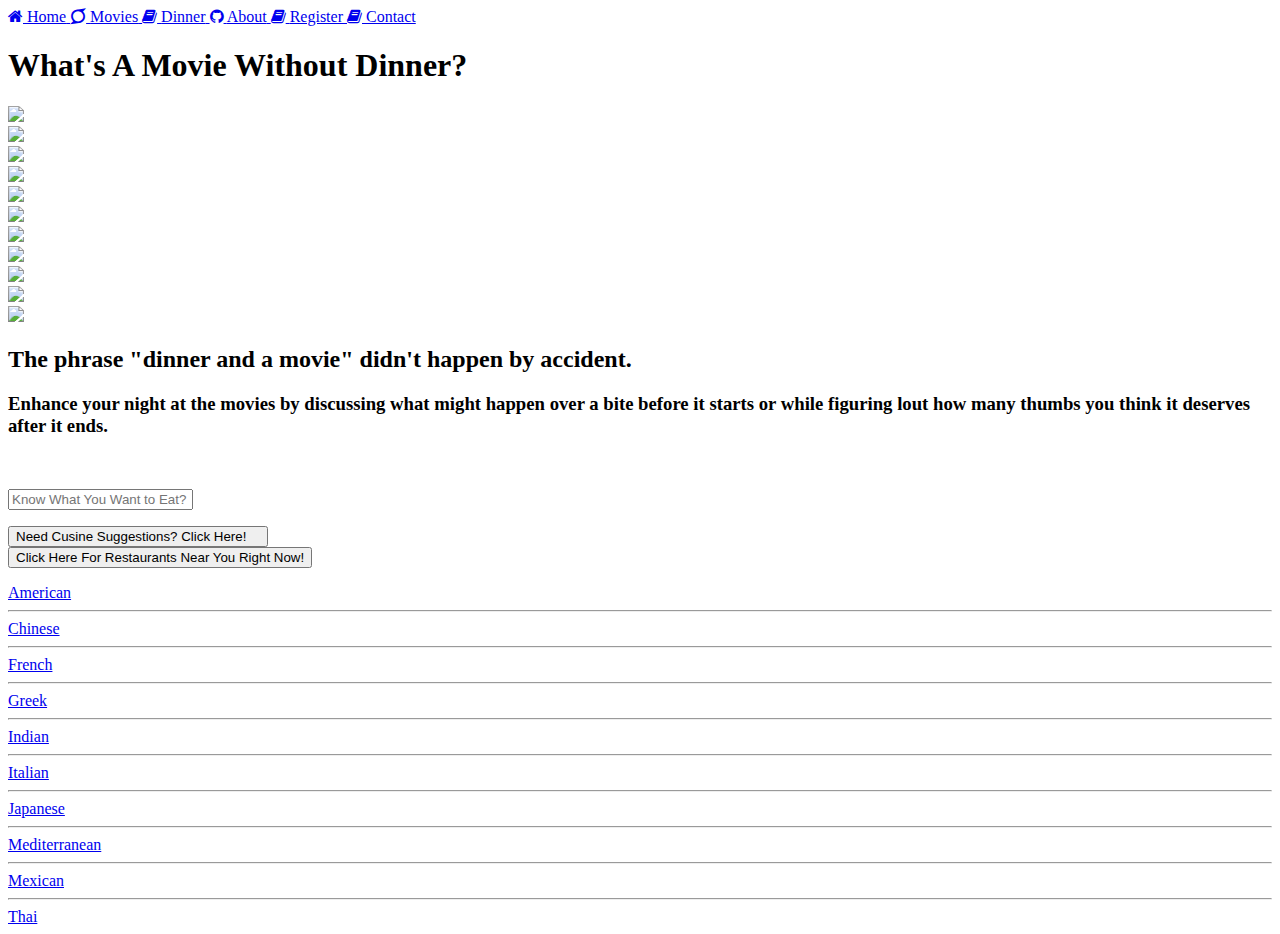
==== index.html @ 19b1c379 "Owl Carousel scss and js" ====
<!DOCTYPE html>
<html>

<head>
    <meta charset="utf-8">
    <meta http-equiv="X-UA-Compatible" content="IE=edge">
    <meta name="viewport" content="width=device-width, initial-scale=1">
    <title>What's Poppin</title>
    <link rel="shortcut icon" href="../images/fav_icon.png" type="image/x-icon">
    <link rel="stylesheet" href="https://maxcdn.bootstrapcdn.com/font-awesome/4.7.0/css/font-awesome.min.css">
    <link href="https://fonts.googleapis.com/css?family=Open+Sans:300,400,700" rel="stylesheet">
    <!-- Bulma Version 0.9.0-->
    <link rel="stylesheet" href="https://unpkg.com/bulma@0.9.0/css/bulma.min.css" />
    <!-- Bulma Template -->
    <link rel="stylesheet" type="text/css" href="../css/landing.css">
    <!-- Owl Carousel -->
    <link rel="stylesheet" href="owlcarousel/owl.carousel.min.css">
    <link rel="stylesheet" href="owlcarousel/owl.theme.default.min.css"> 
    <!-- Bulma SCSS Styles -->  
    <link rel="stylesheet" href="/assets/scss/style.scss" >
</head>

<body>
    <section class="hero is-info is-fullheight">
        <div class="hero-head">

    <!-- THIS IS THE NAV BAR - CHECK FOR ICONS-->
            <nav class="navbar">
                <div class="container">
                    <div class="navbar-brand">
    <!-- THIS IS THE BULMA LOGO PART OF NAV BAR-->
                      
                        <span class="navbar-burger burger" data-target="navbarMenu">
                            <span></span>
                            <span></span>
                            <span></span>
                        </span>
                    </div>
                    <div id="navbarMenu" class="navbar-menu">
                        <div class="navbar is-centered">
                            <span class="navbar-item">
                                <a class="button is-white is-outlined" href="#">
                                    <span class="icon">
                                        <i class="fa fa-home"></i>
                                    </span>
                                    <span>Home</span>
                                </a>
                            </span>
                            <span class="navbar-item">
                                <a class="button is-white is-outlined" href="#">
                                    <span class="icon">
                                        <i class="fa fa-superpowers"></i>
                                    </span>
                                    <span>Movies</span>
                                </a>
                            </span>
                            <span class="navbar-item">
                                <a class="button is-white is-outlined" href="#">
                                    <span class="icon">
                                        <i class="fa fa-book"></i>
                                    </span>
                                    <span>Dinner</span>
                                </a>
                            </span>
                            <span class="navbar-item">
                                <a class="button is-white is-outlined" href="https://github.com/BulmaTemplates/bulma-templates/blob/master/templates/landing.html">
                                    <span class="icon">
                                        <i class="fa fa-github"></i>
                                    </span>
                                    <span>About</span>
                               </a>
                            </span>
                             <span class="navbar-item">
                                <a class="button is-white is-outlined" href="#">
                                    <span class="icon">
                                       <i class="fa fa-book"></i>
                                   </span>
                                   <span>Register</span>
                                </a>
                             </span>
                             <span class="navbar-item">
                                <a class="button is-white is-outlined" href="#">
                                     <span class="icon">
                                       <i class="fa fa-book"></i>
                                      </span>
                                  <span>Contact</span>
                               </a>
                        </div>
                    </div>
                </div>
            </nav>
            </div>
            <div class="hero-body">
                <div class="container has-text-centered">
                    <div class="column is-6 is-offset-3">
                        <h1 class="title">
                            What's A Movie Without Dinner?
                        </h1>
        <!-- THIS IS THE OWL CAROUSEL OF FOOD PICS-->
			<div class="container">
				<!-- Start Carousel -->
				<div id= owl-carousel class="owl-carousel owl-theme">
					<div class="item-1">
                        <img class="Carousel-img" src="/assets/images/foodiesfeed.com_barbecued-roasted-duck-ramen.jpg">
					</div>
					<div class="item-2">
						<img class="Carousel-img" src="assets/images/foodiesfeed.com_fancy-dinner-with-seafood-pasta-and-crayfish.jpg">
					</div>
					<div class="item-3">
                        <img class="Carousel-img" src="assets/images/foodiesfeed.com_grilling-chicken-satay.jpg">
                    </div>
                     <div class="item-4">
                         <img class="Carousel-img" src="assets/images/foodiesfeed.com_healthy-vegan-salad.jpg">
                    </div>
                    <div class="item-5">
						<img class="Carousel-img" src="assets/images/foodiesfeed.com_juicy-medium-steak.jpg">
                    </div>
                    <div class="item-6">
                        <img class="Carousel-img" src="assets/images/foodiesfeed.com_vibrant-shot-of-feasting-on-chinese-steamed-and-fried-dim-sum.jpg">
                    </div>
                      <div class="item-7">
                        <img class="Carousel-img" src="assets/images/foodiesfeed.com_pasta-tagliatelle-covered-by-flour-with-a-wooden-roller-on-a-white-background.jpg">
                      </div>
                     <div class="item-8">
				     	<img class="Carousel-img" src="assets/images/foodiesfeed.com_seafood-paella-close-up.jpg">
                    </div>
                    <div class="item-9">
						<img class="Carousel-img" src="assets/images/foodiesfeed.com_tasty-chicken-tacos-with-cheese.jpg">
                    </div>
                    <div class="item-10">
						<img class="Carousel-img" src="assets/images/foodiesfeed.com_vegan-chickpea-and-potato-curry.jpg">
                    </div>
                    <div class="item-11">
						<img class="Carousel-img" src="assets/images/foodiesfeed.com_nicely-served-burgers.jpg">
					</div>
					</div>
				</div>
			</div>
            <!-- End Carousel -->
    
                        <h2 class="subtitle">
                            The phrase "dinner and a movie" didn't happen by accident. 
                        <br></h2>
                        <h3>
                         Enhance your night at the movies by discussing what might happen over a bite before it starts 
                        or while figuring lout how many thumbs you think it deserves after it ends.
                        </h3>
                        <br>
                        <div class="box">
                            <div class="field is-grouped">
                                <p class="control is-expanded">
                                    <input class="input" type="text" placeholder="Know What You Want to Eat? Find It Here!">
                                </p>
                            </div>
                        </div>

                <!-- This is the dropdown types of food menu -->
 
                          <div class="dropdown is-hoverable">
                            <div class="dropdown-trigger">
                              <button class="button" aria-haspopup="true" aria-controls="dropdown-menu">
                                <span>Need Cusine Suggestions?
                                Click Here!</span>
                                <span class="icon is-small">
                                  <i class="fas fa-angle-down" aria-hidden="true"></i>
                                </span>
                              </button>
                            </div>
                            <div> 
                                <button class = "button" onclick="getLocation()">Click Here For Restaurants Near You Right Now!</button>
                                    <p id="demo"></p>
                            </div>
                            <div class="dropdown-menu" id="dropdown-menu1" role="menu">
                              <div class="dropdown-content">
                               <div class="dropdown-item">
                                        <a href="#" class="dropdown-item">
                                             American
                                        </a>
                                    <hr class="dropdown-divider">
                                <div class="dropdown-item">
                                        <a href="#" class="dropdown-item">
                                             Chinese
                                        </a>
                                    <hr class="dropdown-divider">                               
                             <div class="dropdown-item">
                                      <a href="#" class="dropdown-item">
                                             French
                                         </a>
                                     <hr class="dropdown-divider">
                             <div class="dropdown-item">
                                      <a href="#" class="dropdown-item">
                                            Greek
                                         </a>
                                     <hr class="dropdown-divider">
                              <div class="dropdown-item">
                                        <a href="#" class="dropdown-item">
                                            Indian
                                           </a>
                                   <hr class="dropdown-divider">
                             <div class="dropdown-item">
                                    <a href="#" class="dropdown-item">
                                            Italian
                                       </a>
                                   <hr class="dropdown-divider">
                            <div class="dropdown-item">
                                    <a href="#" class="dropdown-item">
                                            Japanese
                                       </a>
                                   <hr class="dropdown-divider">
                             <div class="dropdown-item">
                                    <a href="#" class="dropdown-item">
                                            Mediterranean
                                       </a>
                                   <hr class="dropdown-divider">
                             <div class="dropdown-item">
                                    <a href="#" class="dropdown-item">
                                            Mexican
                                       </a>
                                   <hr class="dropdown-divider">
                             <div class="dropdown-item">
                                     <a href="#" class="dropdown-item">
                                            Thai
                                       </a>
                </div>
            </div>

    </section>
    <script async type="text/javascript" src="../js/bulma.js"></script>
    <script src="jquery.min.js"></script>
    <script src="owlcarousel/owl.carousel.min.js"></script> 
    <script async defer src="https://maps.googleapis.com/maps/api/js?key=AIzaSyDHWqTqHS4iUxPTAddHwqSOOHJ4XDGO0qc&callback=initMap"
    type="text/javascript"></script>
    <script src="/assets/js/restos.js"></script>
</body>

</html>
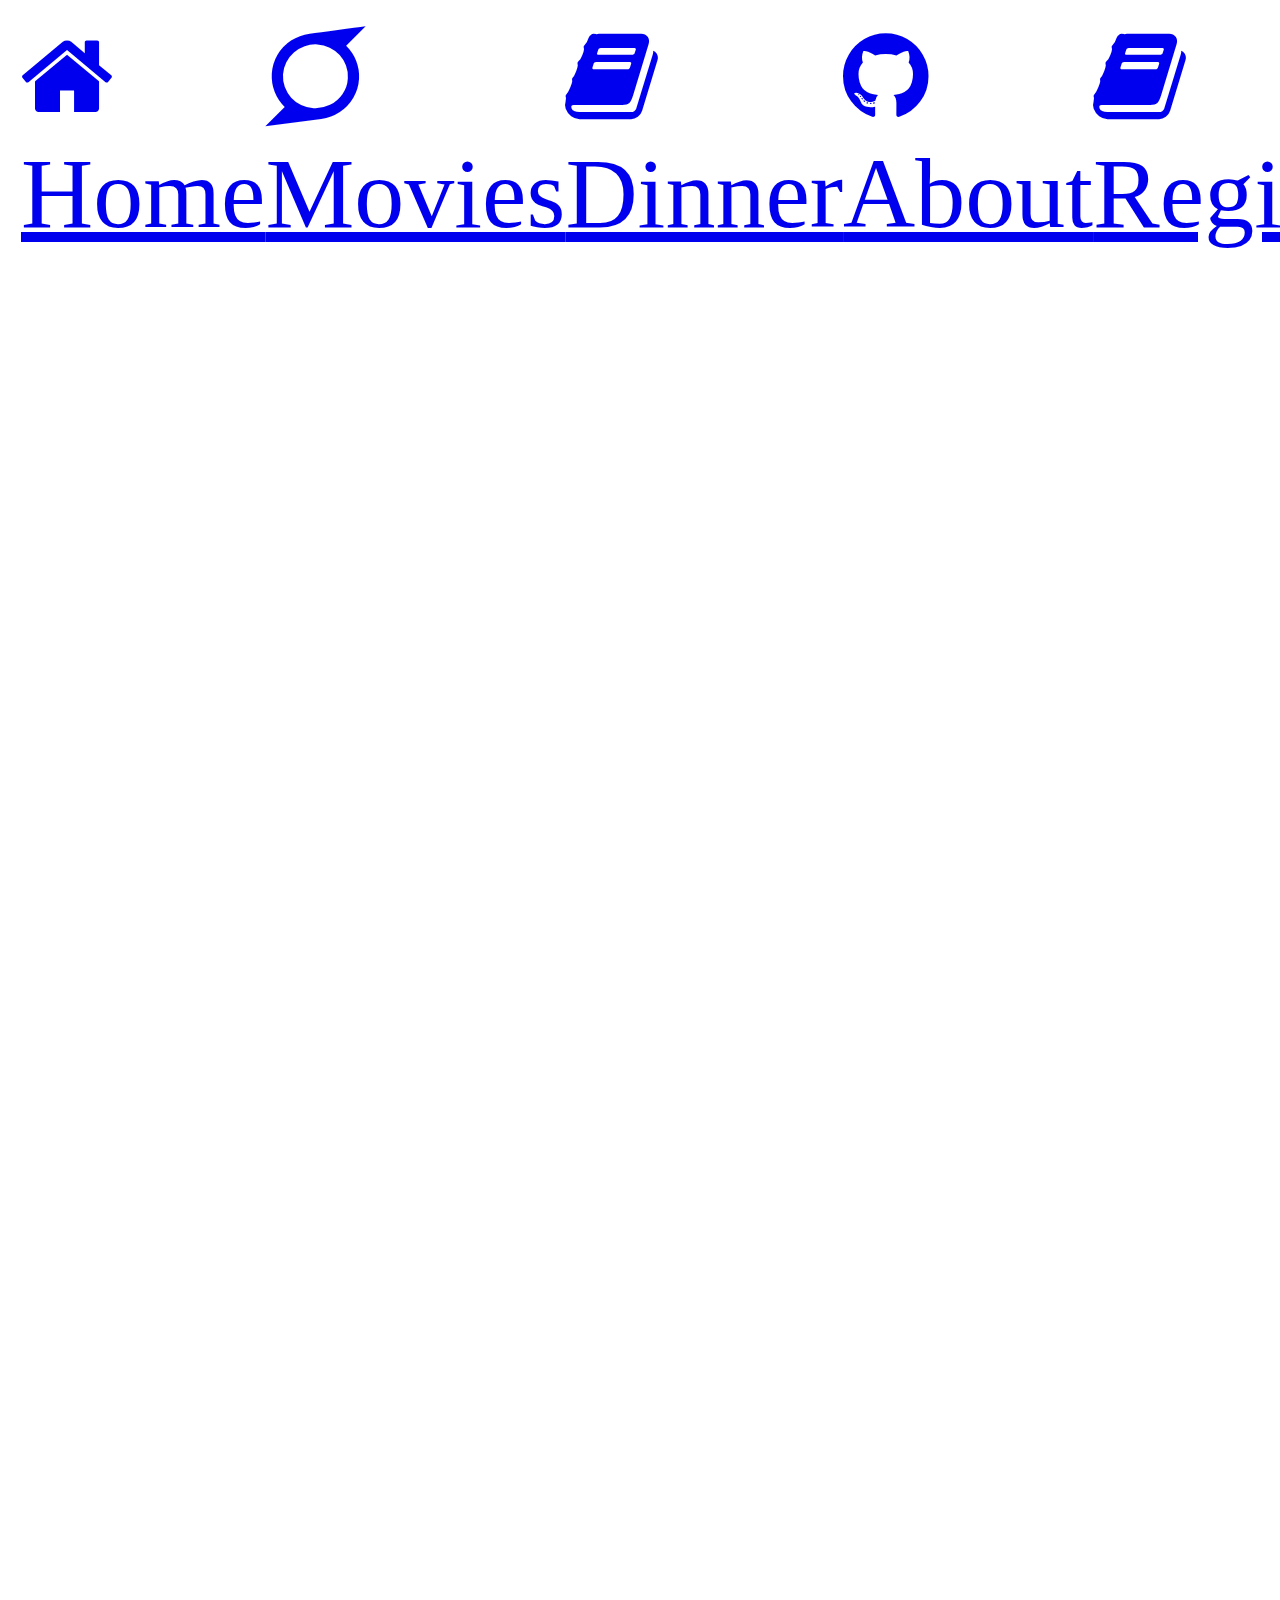
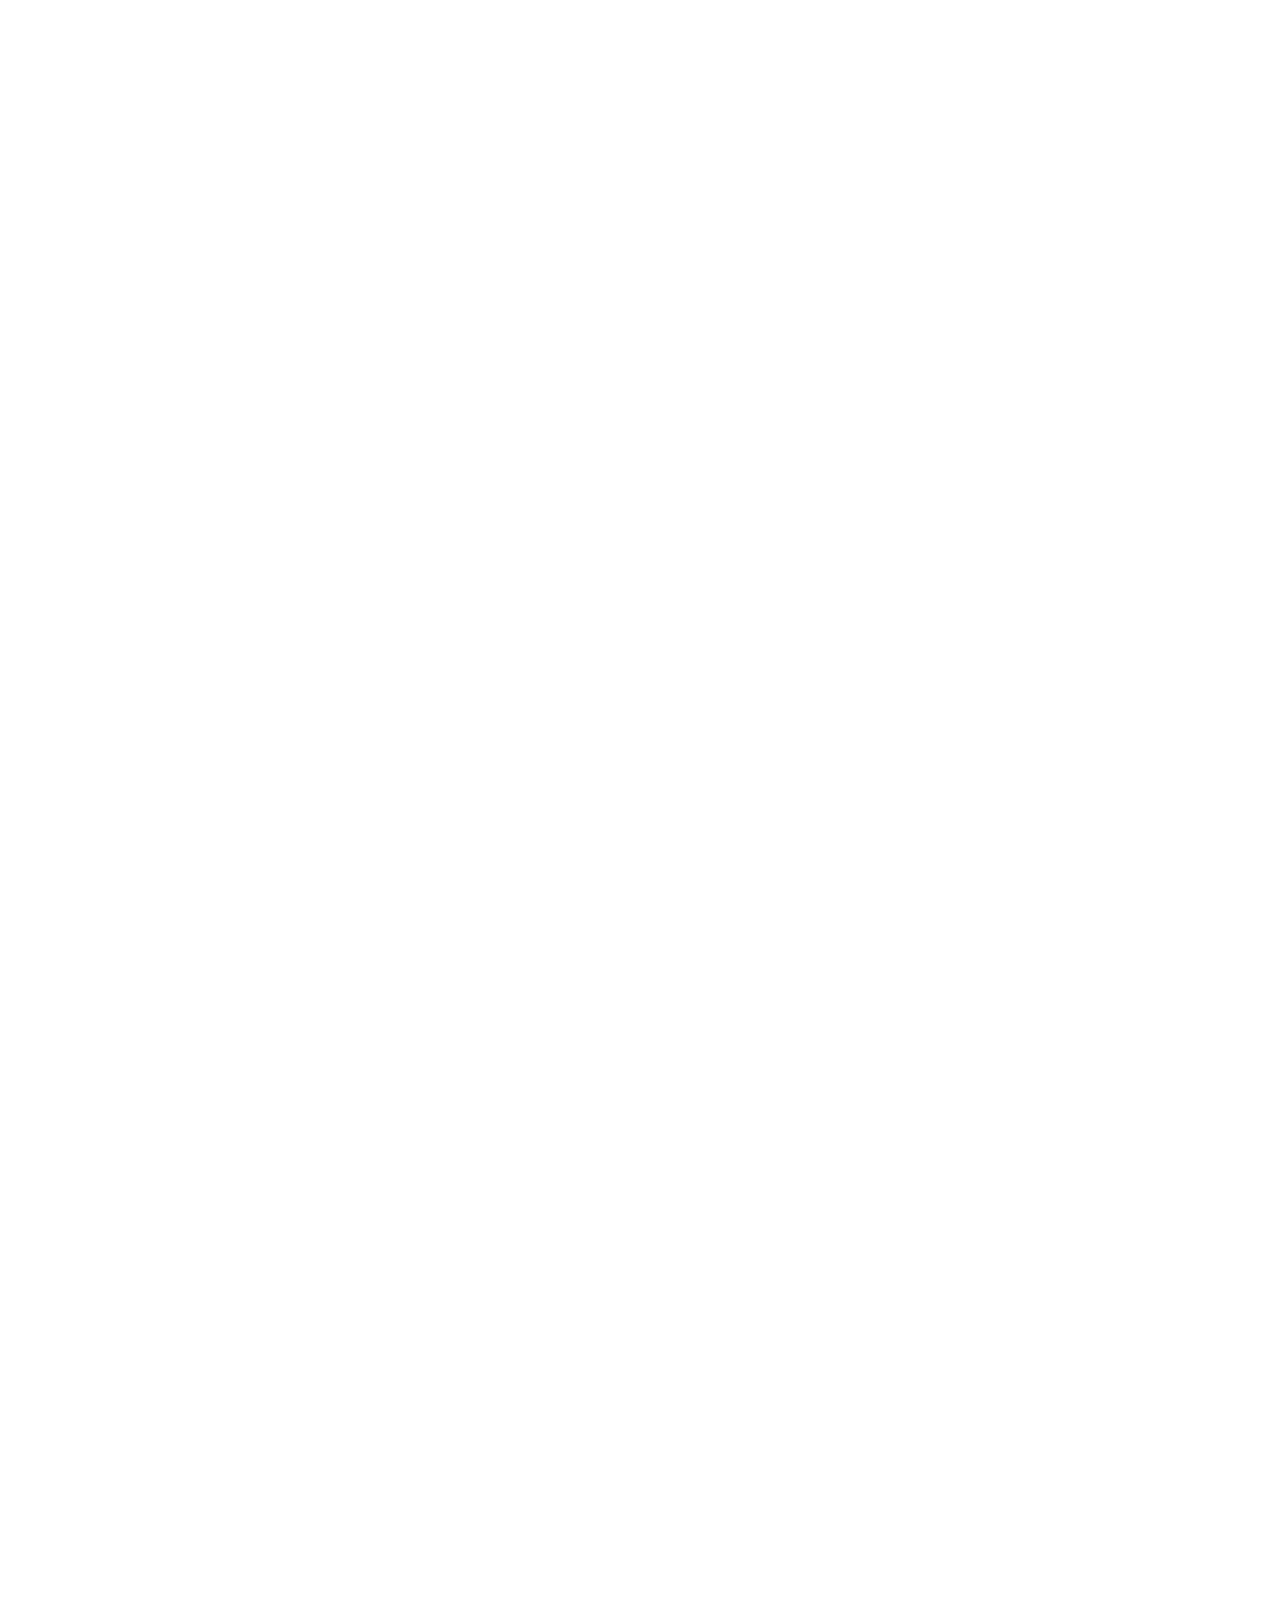
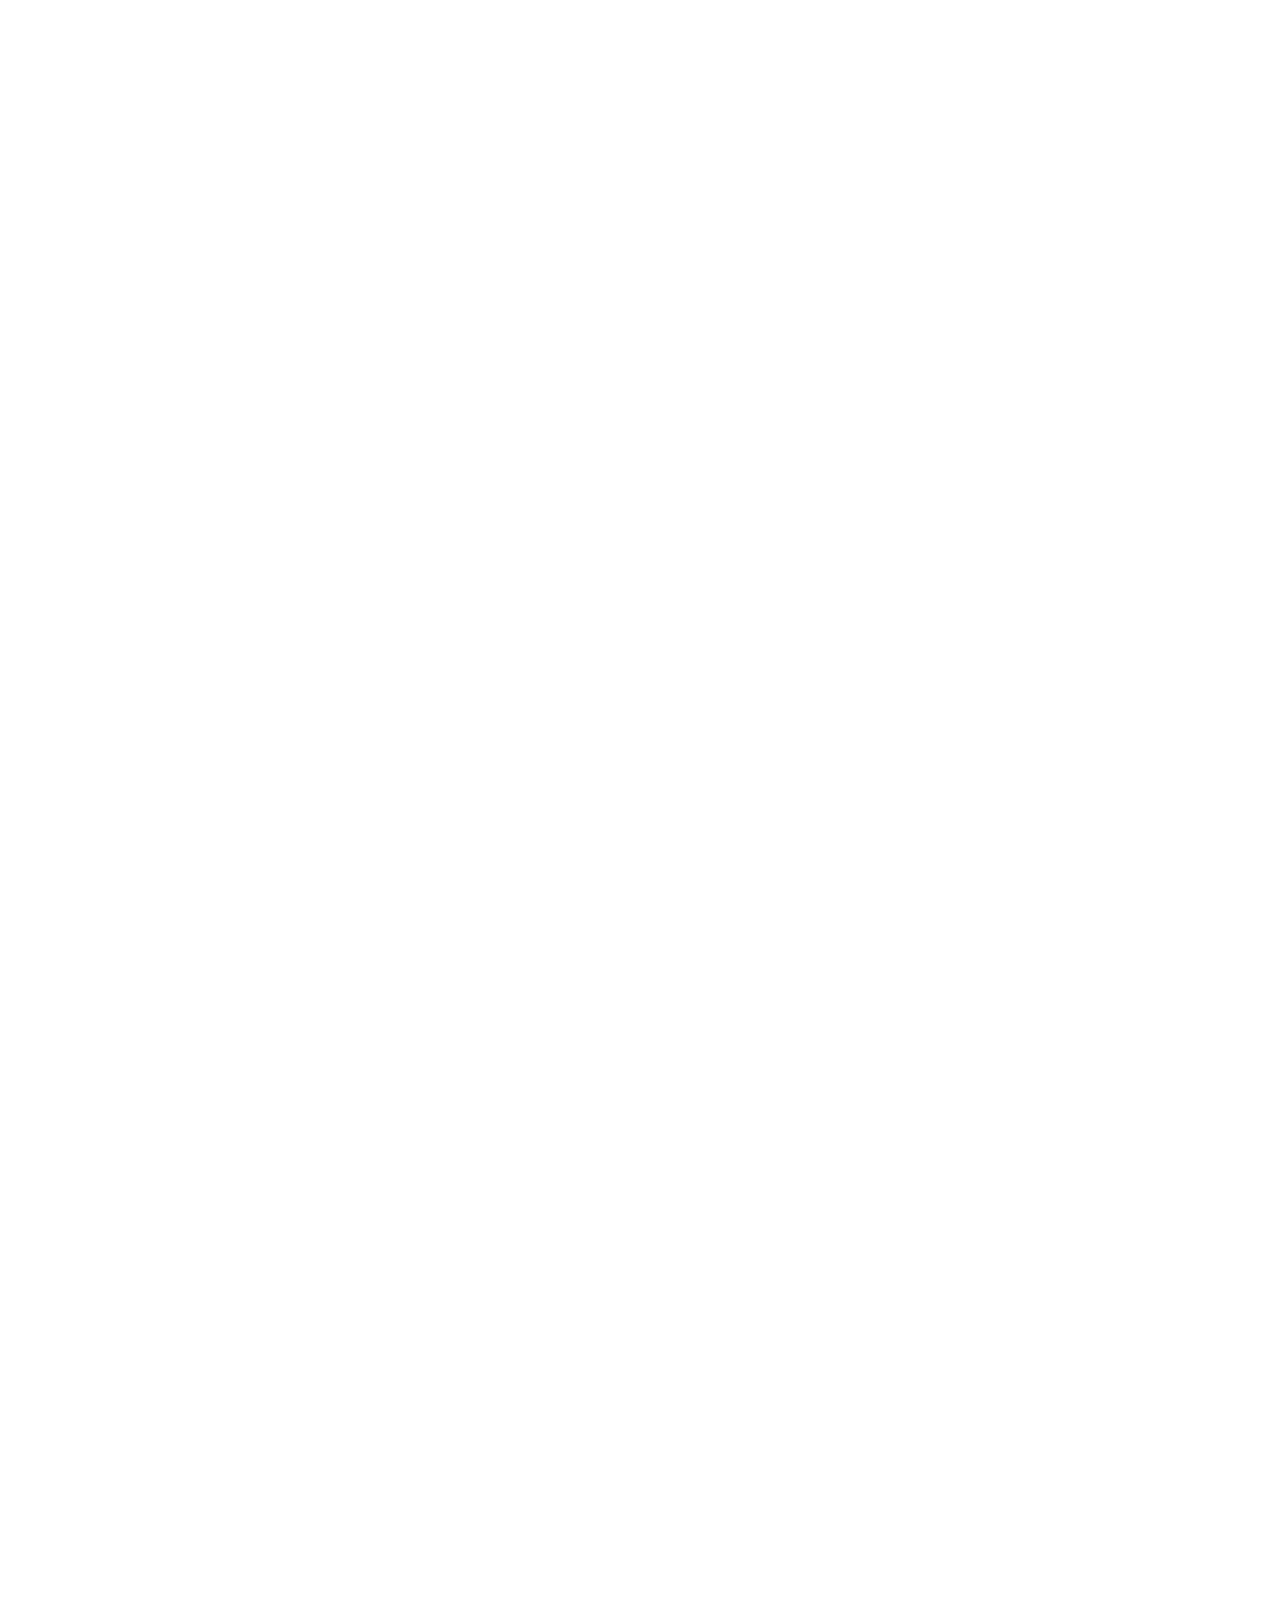
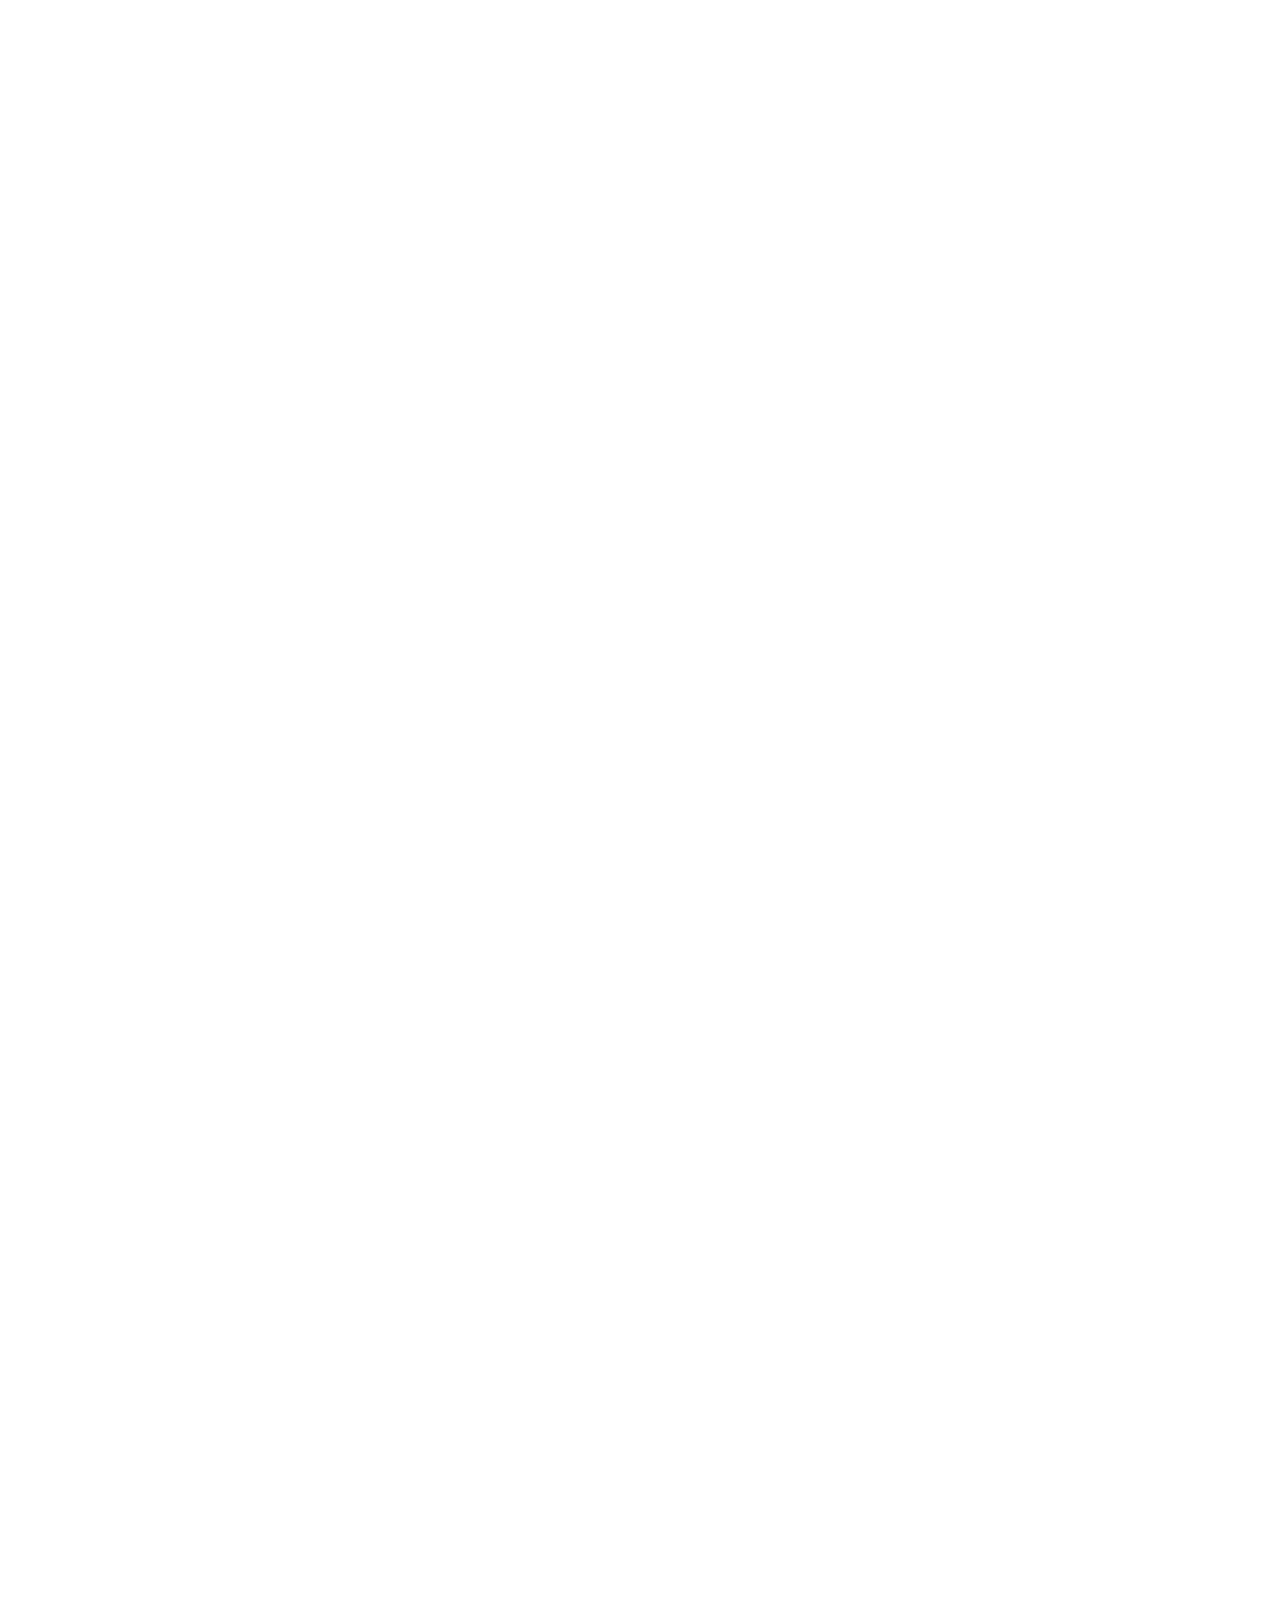
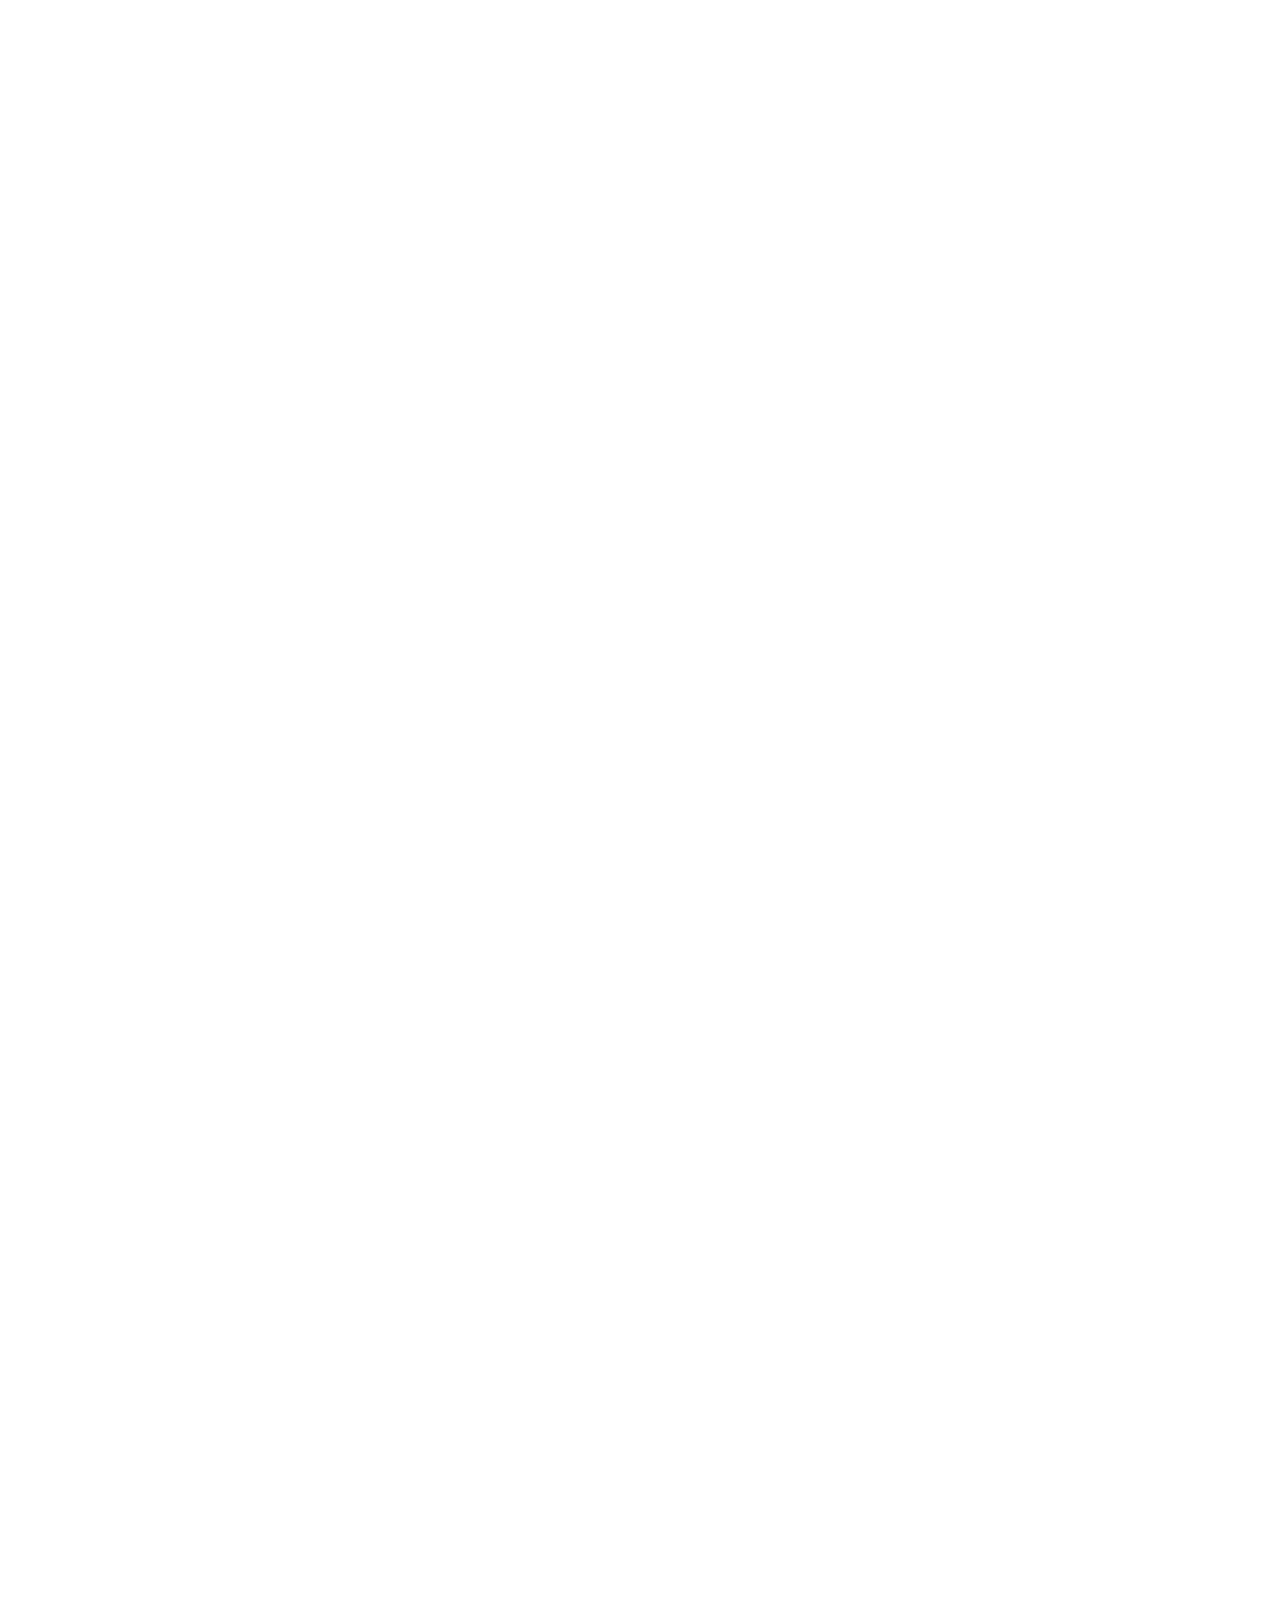
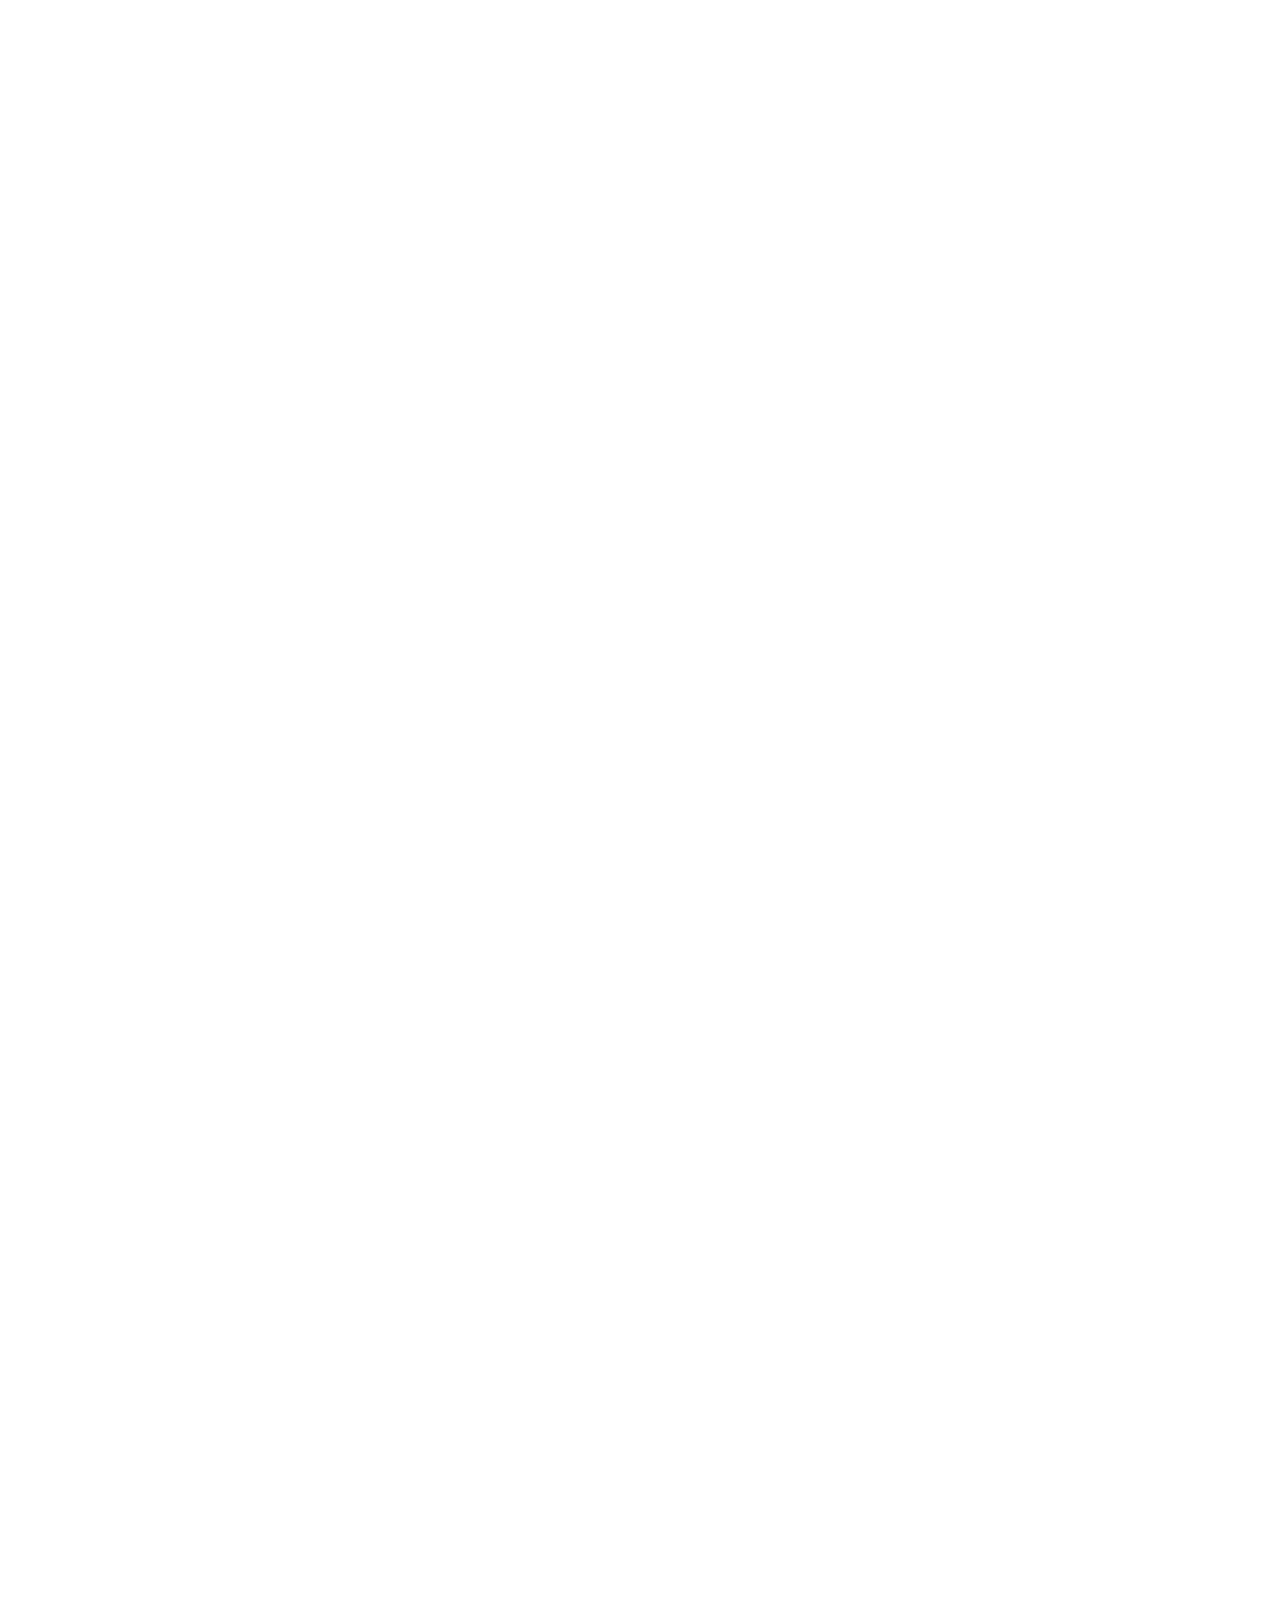
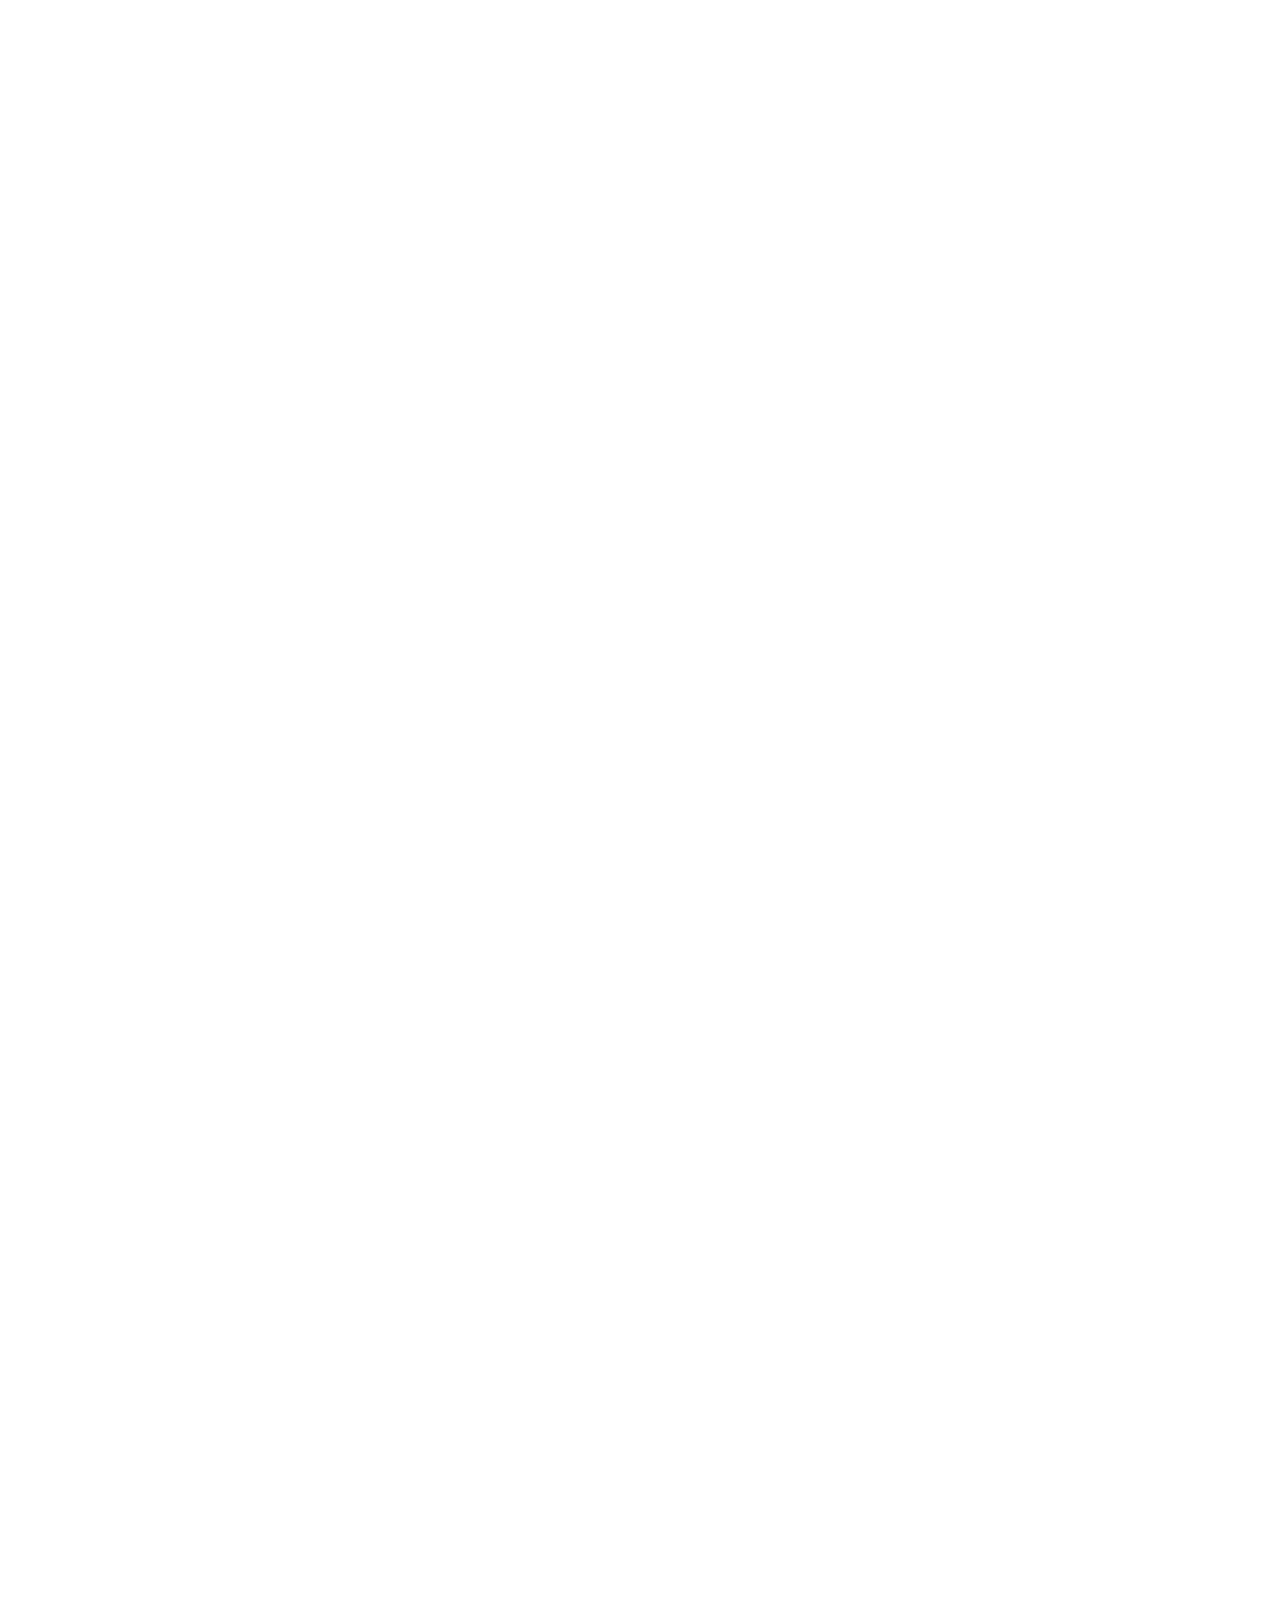
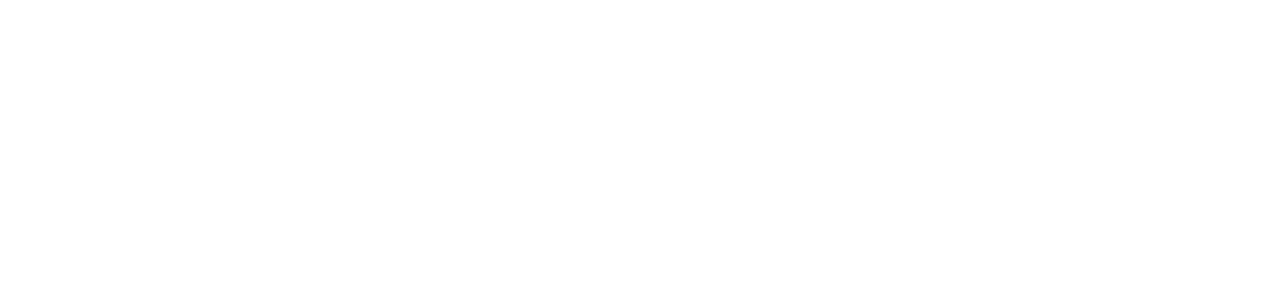
==== commit 1e22c3d7: "saving old and trying new" ====
--- a/index.html
+++ b/index.html
@@ -6,18 +6,14 @@
     <meta http-equiv="X-UA-Compatible" content="IE=edge">
     <meta name="viewport" content="width=device-width, initial-scale=1">
     <title>What's Poppin</title>
-    <link rel="shortcut icon" href="../images/fav_icon.png" type="image/x-icon">
     <link rel="stylesheet" href="https://maxcdn.bootstrapcdn.com/font-awesome/4.7.0/css/font-awesome.min.css">
     <link href="https://fonts.googleapis.com/css?family=Open+Sans:300,400,700" rel="stylesheet">
     <!-- Bulma Version 0.9.0-->
-    <link rel="stylesheet" href="https://unpkg.com/bulma@0.9.0/css/bulma.min.css" />
-    <!-- Bulma Template -->
-    <link rel="stylesheet" type="text/css" href="../css/landing.css">
+    <link rel="stylesheet" href="https://unpkg.com/bulma@0.9.0/css/bulma.min.css">
     <!-- Owl Carousel -->
-    <link rel="stylesheet" href="owlcarousel/owl.carousel.min.css">
-    <link rel="stylesheet" href="owlcarousel/owl.theme.default.min.css"> 
-    <!-- Bulma SCSS Styles -->  
-    <link rel="stylesheet" href="/assets/scss/style.scss" >
+    <link rel="stylesheet" href="/assets/scss/owl.carousel.scss">
+    <link rel="stylesheet" href="/assets/scss/owl.theme.default.scss"> 
+    <link rel="stylesheet" href="/assets/css/resto-style.css">
 </head>
 
 <body>
@@ -149,7 +145,12 @@
                         <div class="box">
                             <div class="field is-grouped">
                                 <p class="control is-expanded">
-                                    <input class="input" type="text" placeholder="Know What You Want to Eat? Find It Here!">
+                                     <input id="getText" type="text" class="form-control" placeholder="Search for Restaurant">
+                                        </div>
+                                        <button id = "getMessage" class = "btn btn-success col-xs-2">Search</button>
+                                    </div>
+                                </div>
+                            </div>
                                 </p>
                             </div>
                         </div>
@@ -225,8 +226,7 @@
             </div>
 
     </section>
-    <script async type="text/javascript" src="../js/bulma.js"></script>
-    <script src="jquery.min.js"></script>
+    <script src="https://code.jquery.com/ui/1.12.1/jquery-ui.min.js" integrity="sha256-VazP97ZCwtekAsvgPBSUwPFKdrwD3unUfSGVYrahUqU=" crossorigin="anonymous"></script>
     <script src="owlcarousel/owl.carousel.min.js"></script> 
     <script async defer src="https://maps.googleapis.com/maps/api/js?key=AIzaSyDHWqTqHS4iUxPTAddHwqSOOHJ4XDGO0qc&callback=initMap"
     type="text/javascript"></script>
--- a/assets/css/resto-style.css
+++ b/assets/css/resto-style.css
@@ -0,0 +1,34 @@
+* {
+    margin: 0;
+    padding: 0;
+    box-sizing: border-box;
+    
+}
+
+.hero {
+    display: flex;
+    font-size: 100px;
+    border-color: lightskyblue solid 10px;
+    
+}
+
+.hero-head {
+    display: flex;
+    font-size: 75px rgb(38, 185, 235) solid 10px;
+    
+}
+
+.navbar {
+    display: flex;
+    font-size: 30px solid;
+    padding: 7px;
+    
+}
+
+.container {
+    display: flex;
+    font-size: 30px solid;
+    padding: 7px;
+    
+}
+
